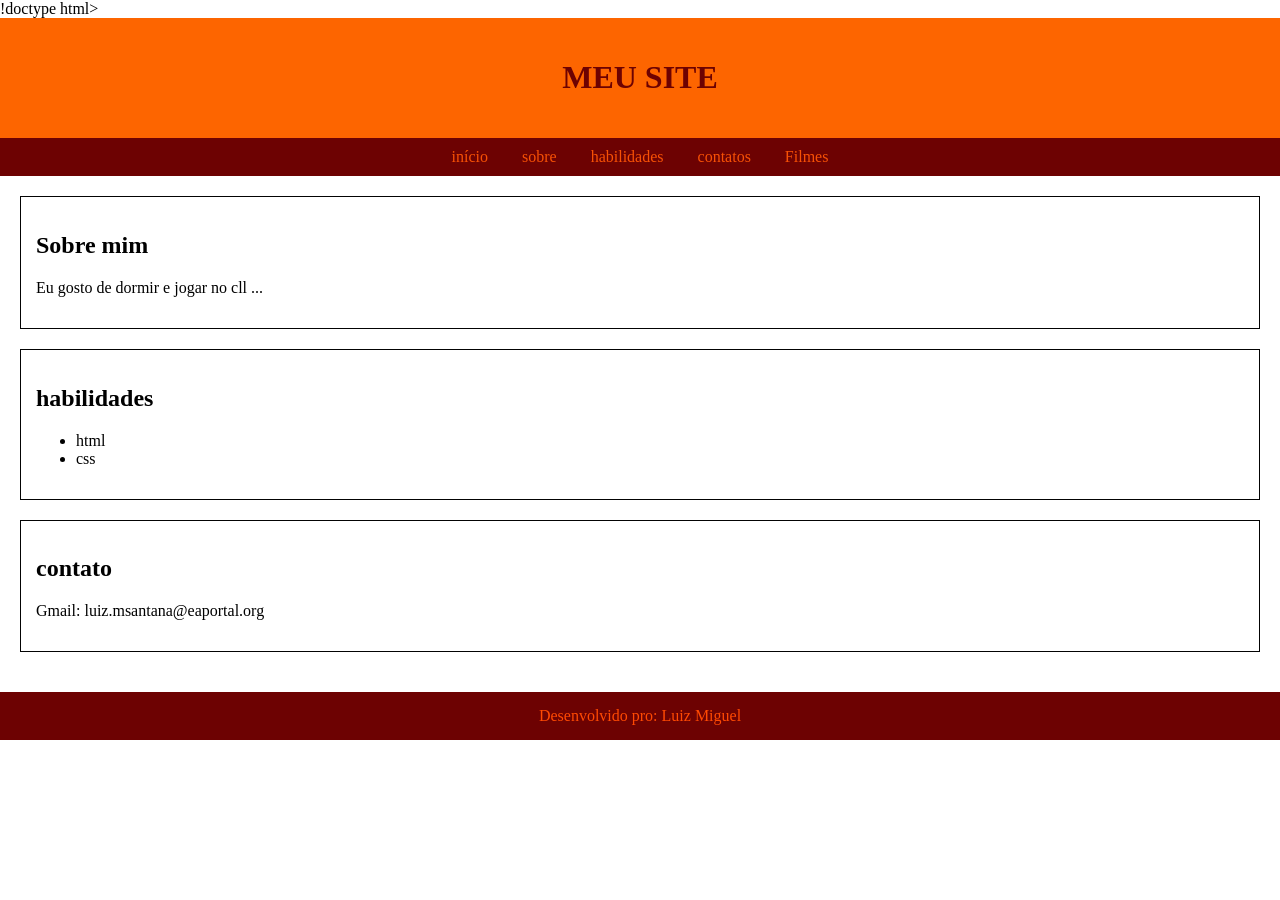
==== index.html @ e071782a "organizando" ====
!doctype html>
<html lang="pt-br">
  <head>
    <meta charset="UTF-8" />
    <meta name="viewport" content="width=device-width, initial-scale=1.0" />
    <title>Meu SITE</title>
    <link rel="stylesheet" href="css/style.css" />
  </head>
  <body>
    <header>
      <h1>MEU SITE</h1>
    </header>
    <nav>
      <a href="index.html">início</a>
      <a href="#sobre">sobre</a>
      <a href="#habilidades">habilidades</a>
      <a href="#contato">contatos</a>
      <a href="filme.html">Filmes</a>
    </nav>
    <main>
      <section id="sobre">
        <h2>Sobre mim</h2>
        <p>Eu gosto de dormir e jogar no cll ...</p>
      </section>

      <section id="habilidades">
        <h2>habilidades</h2>
        <ul>
          <li>html</li>
          <li>css</li>
        </ul>
      </section>
      <section id="contato">
        <h2>contato</h2>
        <p>Gmail: luiz.msantana@eaportal.org</p>
      </section>
    </main>

    <footer>Desenvolvido pro: Luiz Miguel</footer>
  </body>
</html>
---- css/style.css ----
body {
  font-family: cursive;
  margin: 0;
  padding: 0;
}

header {
  background-color: rgb(253, 101, 0);
  color: #6d0202;
  padding: 20px;
  text-align: center;
}
nav {
  background-color: #6d0202;
  padding: 10px;
  text-align: center;
}

nav a {
  color: rgb(247, 81, 5);
  text-decoration: none;
  margin: 0 15px;
}

main {
  padding: 20px;
}

section {
  margin-bottom: 20px;
  padding: 15px;
  border: 1px solid #030303;
}

footer {
  background-color: #6d0202;
  color: rgb(255, 74, 3);
  text-align: center;
  padding: 15px;
}
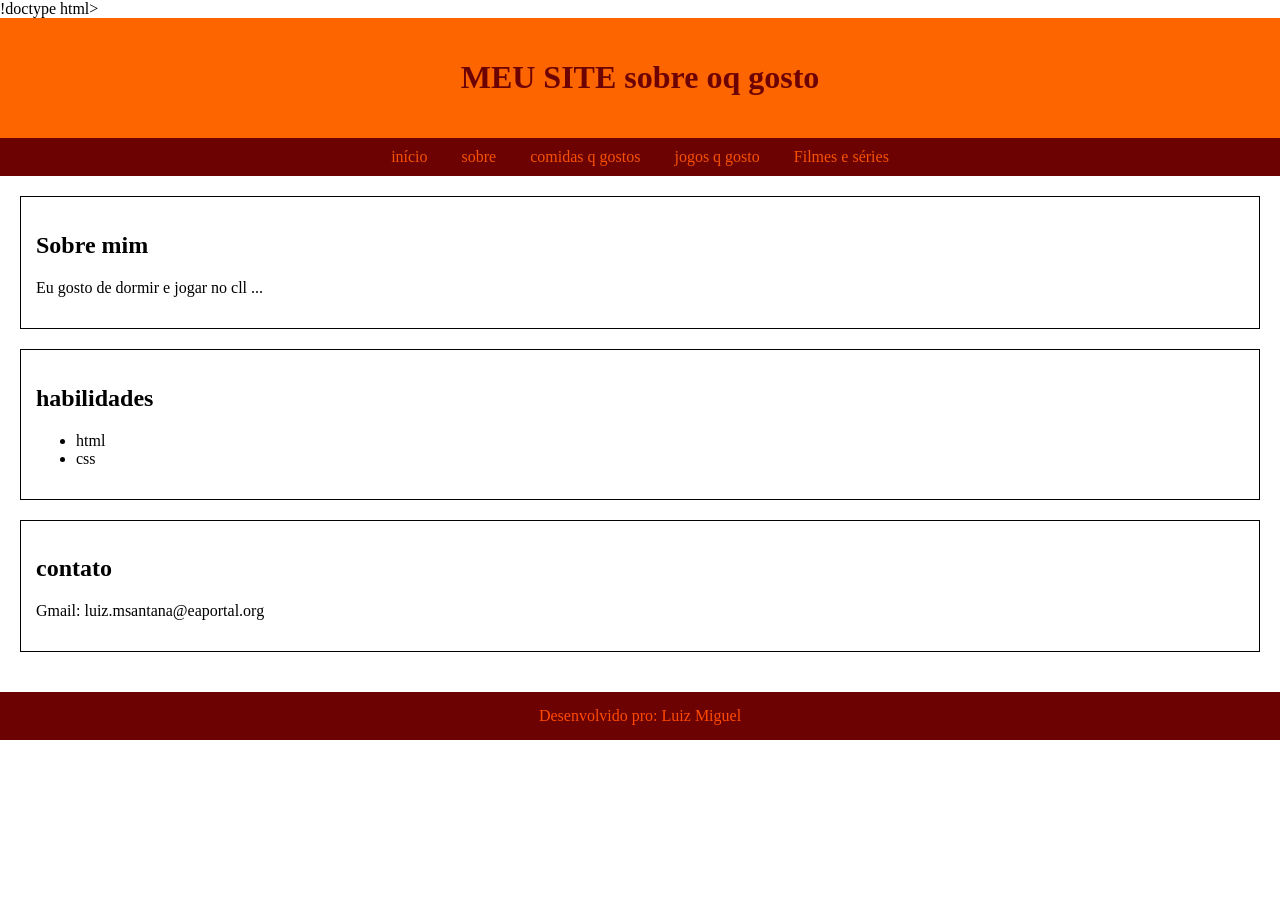
==== commit 2a2dabe1: "av1 alterada" ====
--- a/index.html
+++ b/index.html
@@ -8,14 +8,14 @@
   </head>
   <body>
     <header>
-      <h1>MEU SITE</h1>
+      <h1>MEU SITE sobre oq gosto</h1>
     </header>
     <nav>
       <a href="index.html">início</a>
       <a href="#sobre">sobre</a>
-      <a href="#habilidades">habilidades</a>
-      <a href="#contato">contatos</a>
-      <a href="filme.html">Filmes</a>
+      <a href="#comida.html">comidas q gostos</a>
+      <a href="#jogos.html">jogos q gosto</a>
+      <a href="filme.html">Filmes e séries</a>
     </nav>
     <main>
       <section id="sobre">
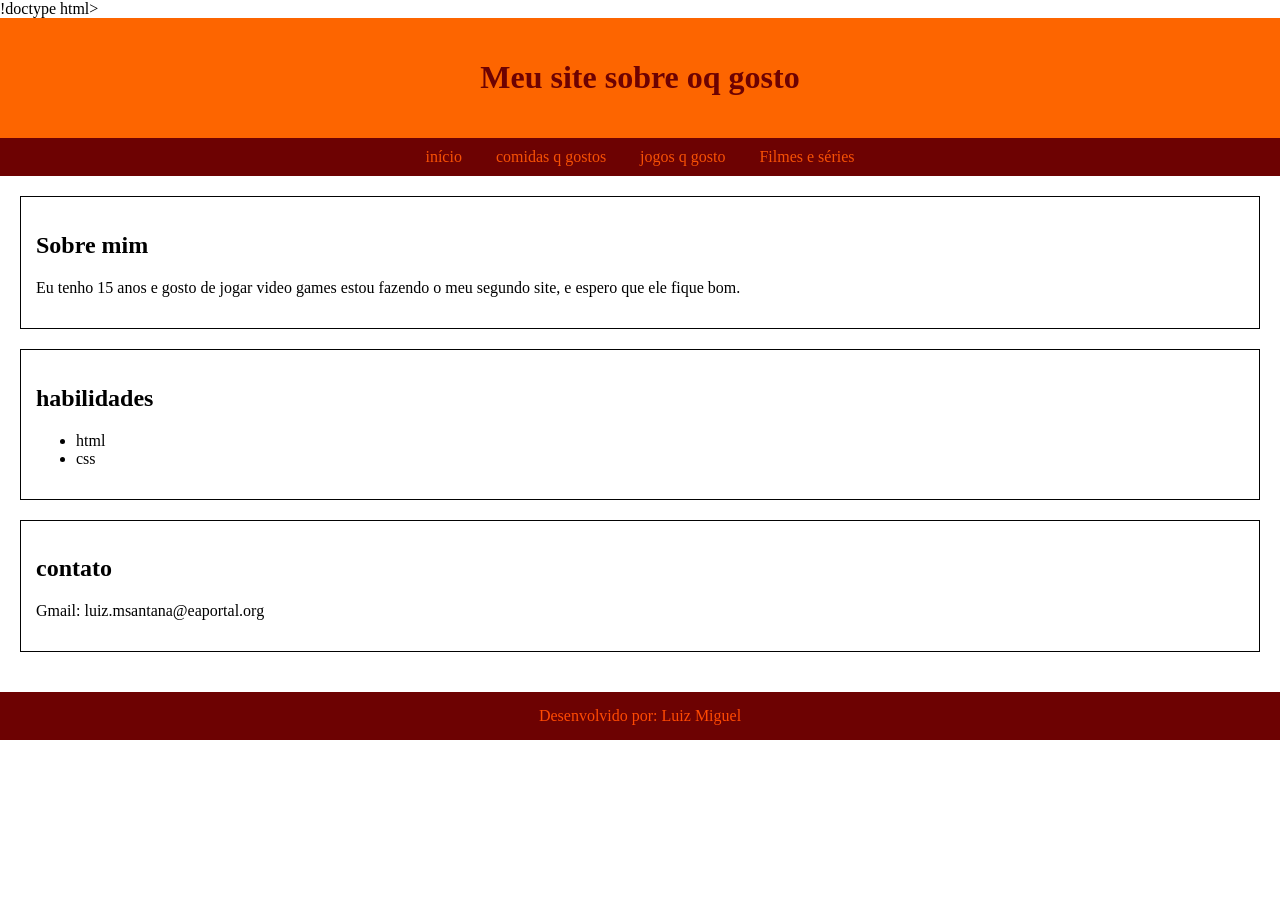
==== commit 9acedf15: "mudei tudo" ====
--- a/index.html
+++ b/index.html
@@ -8,19 +8,21 @@
   </head>
   <body>
     <header>
-      <h1>MEU SITE sobre oq gosto</h1>
+      <h1>Meu site sobre oq gosto</h1>
     </header>
     <nav>
       <a href="index.html">início</a>
-      <a href="#sobre">sobre</a>
-      <a href="#comida.html">comidas q gostos</a>
-      <a href="#jogos.html">jogos q gosto</a>
+      <a href="comida.html">comidas q gostos</a>
+      <a href="jogos.html">jogos q gosto</a>
       <a href="filme.html">Filmes e séries</a>
     </nav>
     <main>
       <section id="sobre">
         <h2>Sobre mim</h2>
-        <p>Eu gosto de dormir e jogar no cll ...</p>
+        <p>
+          Eu tenho 15 anos e gosto de jogar video games estou fazendo o meu
+          segundo site, e espero que ele fique bom.
+        </p>
       </section>
 
       <section id="habilidades">
@@ -36,6 +38,6 @@
       </section>
     </main>
 
-    <footer>Desenvolvido pro: Luiz Miguel</footer>
+    <footer>Desenvolvido por: Luiz Miguel</footer>
   </body>
 </html>
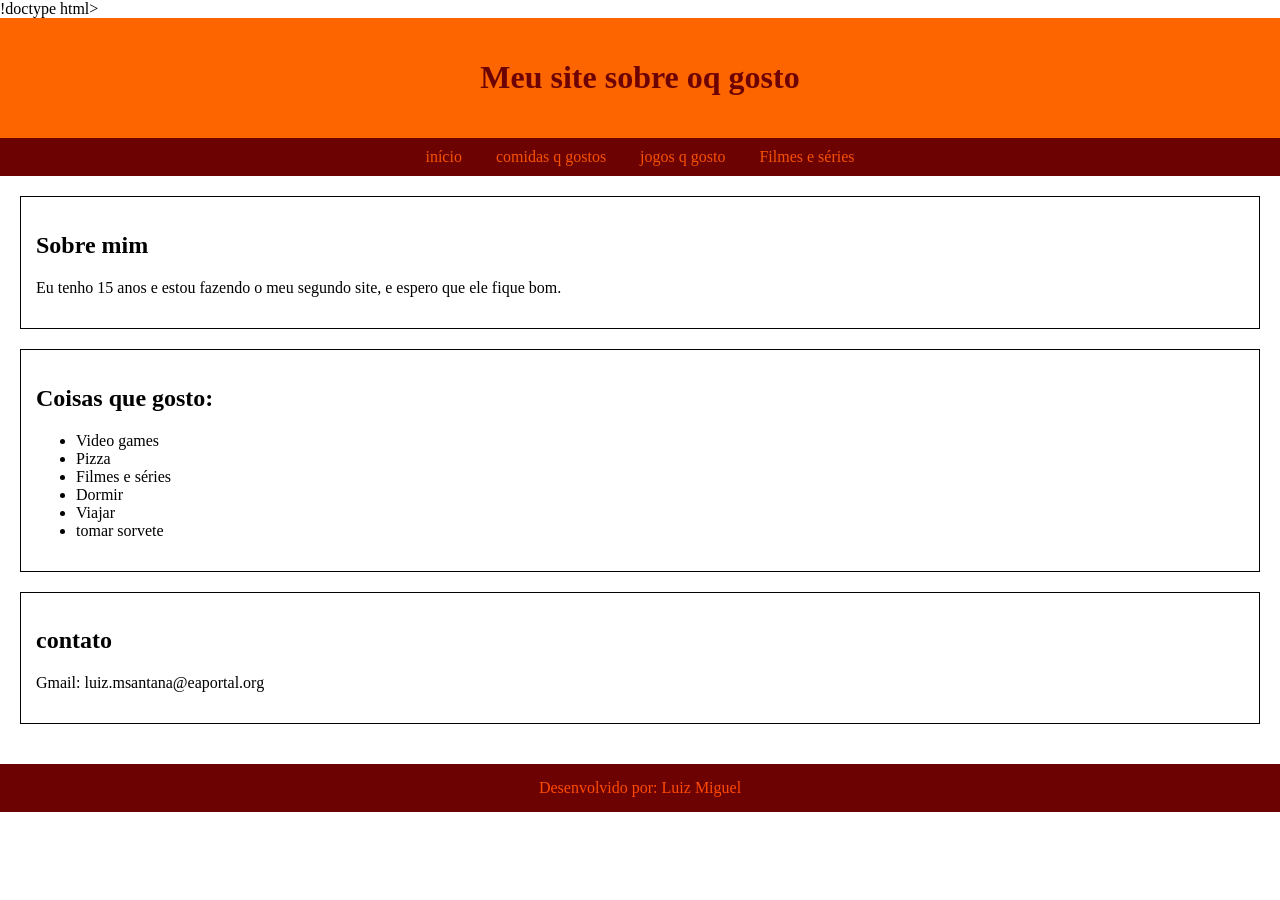
==== commit e2ed64e0: "terminei" ====
--- a/index.html
+++ b/index.html
@@ -20,16 +20,20 @@
       <section id="sobre">
         <h2>Sobre mim</h2>
         <p>
-          Eu tenho 15 anos e gosto de jogar video games estou fazendo o meu
-          segundo site, e espero que ele fique bom.
+          Eu tenho 15 anos e estou fazendo o meu segundo site, e espero que ele
+          fique bom.
         </p>
       </section>
 
-      <section id="habilidades">
-        <h2>habilidades</h2>
+      <section id="coisas-que-gosto">
+        <h2>Coisas que gosto:</h2>
         <ul>
-          <li>html</li>
-          <li>css</li>
+          <li>Video games</li>
+          <li>Pizza</li>
+          <li>Filmes e séries</li>
+          <li>Dormir</li>
+          <li>Viajar</li>
+          <li>tomar sorvete</li>
         </ul>
       </section>
       <section id="contato">
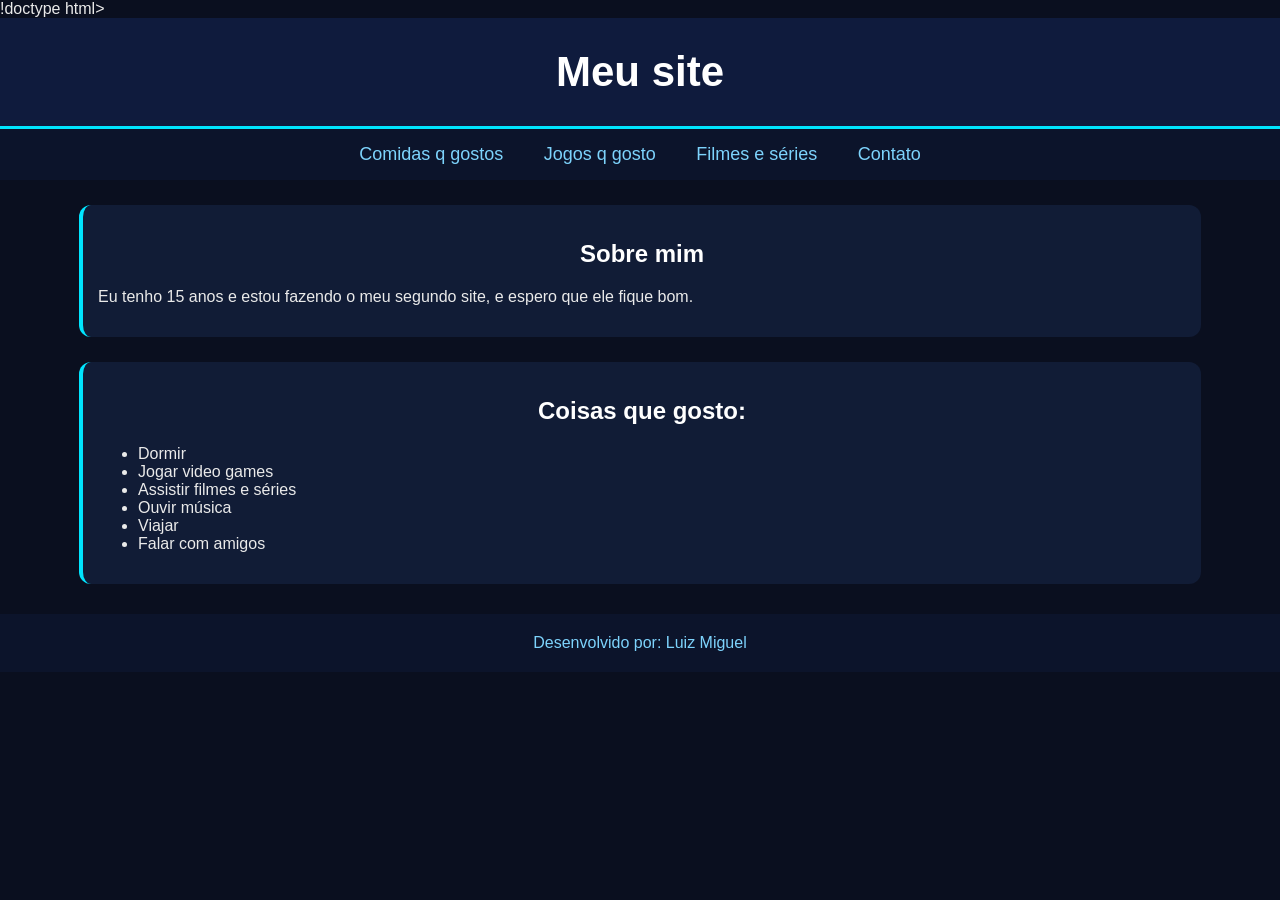
==== commit b27b86a8: "codigo finalizado" ====
--- a/index.html
+++ b/index.html
@@ -8,13 +8,13 @@
   </head>
   <body>
     <header>
-      <h1>Meu site sobre oq gosto</h1>
+      <h1>Meu site</h1>
     </header>
     <nav>
-      <a href="index.html">início</a>
-      <a href="comida.html">comidas q gostos</a>
-      <a href="jogos.html">jogos q gosto</a>
+      <a href="comida.html">Comidas q gostos</a>
+      <a href="jogos.html">Jogos q gosto</a>
       <a href="filme.html">Filmes e séries</a>
+      <a href="contato.html">Contato</a>
     </nav>
     <main>
       <section id="sobre">
@@ -28,17 +28,13 @@
       <section id="coisas-que-gosto">
         <h2>Coisas que gosto:</h2>
         <ul>
-          <li>Video games</li>
-          <li>Pizza</li>
-          <li>Filmes e séries</li>
           <li>Dormir</li>
+          <li>Jogar video games</li>
+          <li>Assistir filmes e séries</li>
+          <li>Ouvir música</li>
           <li>Viajar</li>
-          <li>tomar sorvete</li>
+          <li>Falar com amigos</li>
         </ul>
-      </section>
-      <section id="contato">
-        <h2>contato</h2>
-        <p>Gmail: luiz.msantana@eaportal.org</p>
       </section>
     </main>
 
--- a/css/style.css
+++ b/css/style.css
@@ -1,40 +1,87 @@
 body {
-  font-family: cursive;
+  font-family: "Poppins", sans-serif;
   margin: 0;
   padding: 0;
+  background: #0a0f1f;
+  color: #eaeaea;
 }
 
 header {
-  background-color: rgb(253, 101, 0);
-  color: #6d0202;
-  padding: 20px;
+  background: #0f1b3d;
+  padding: 30px;
   text-align: center;
+  border-bottom: 3px solid #00e5ff;
 }
+
+header h1 {
+  margin: 0;
+  font-size: 42px;
+  color: #ffffff;
+}
+
 nav {
-  background-color: #6d0202;
-  padding: 10px;
+  background: #0c142b;
+  padding: 15px;
   text-align: center;
 }
 
 nav a {
-  color: rgb(247, 81, 5);
+  color: #7dd3fc;
   text-decoration: none;
-  margin: 0 15px;
+  margin: 0 18px;
+  font-size: 18px;
 }
 
-main {
-  padding: 20px;
+nav a:hover {
+  color: #ffffff;
 }
 
 section {
-  margin-bottom: 20px;
+  width: 85%;
+  margin: 25px auto;
   padding: 15px;
-  border: 1px solid #030303;
+  background: #111c36;
+  border-radius: 12px;
+  border-left: 4px solid #00e5ff;
+}
+
+h1,
+h2 {
+  text-align: center;
+  color: #ffffff;
+}
+
+img {
+  width: 520px;
+  height: 320px;
+  object-fit: cover;
+  display: block;
+  margin: 15px auto;
+  border-radius: 12px;
+  border: 2px solid #24324d;
+  transition: 0.3s;
+}
+
+img:hover {
+  transform: scale(1.04);
+  border-color: #00e5ff;
+}
+
+.video-container {
+  text-align: center;
+}
+
+iframe {
+  width: 720px;
+  height: 400px;
+  border-radius: 12px;
+  border: 2px solid #24324d;
 }
 
 footer {
-  background-color: #6d0202;
-  color: rgb(255, 74, 3);
+  background: #0c142b;
   text-align: center;
-  padding: 15px;
+  padding: 20px;
+  color: #7dd3fc;
+  margin-top: 30px;
 }
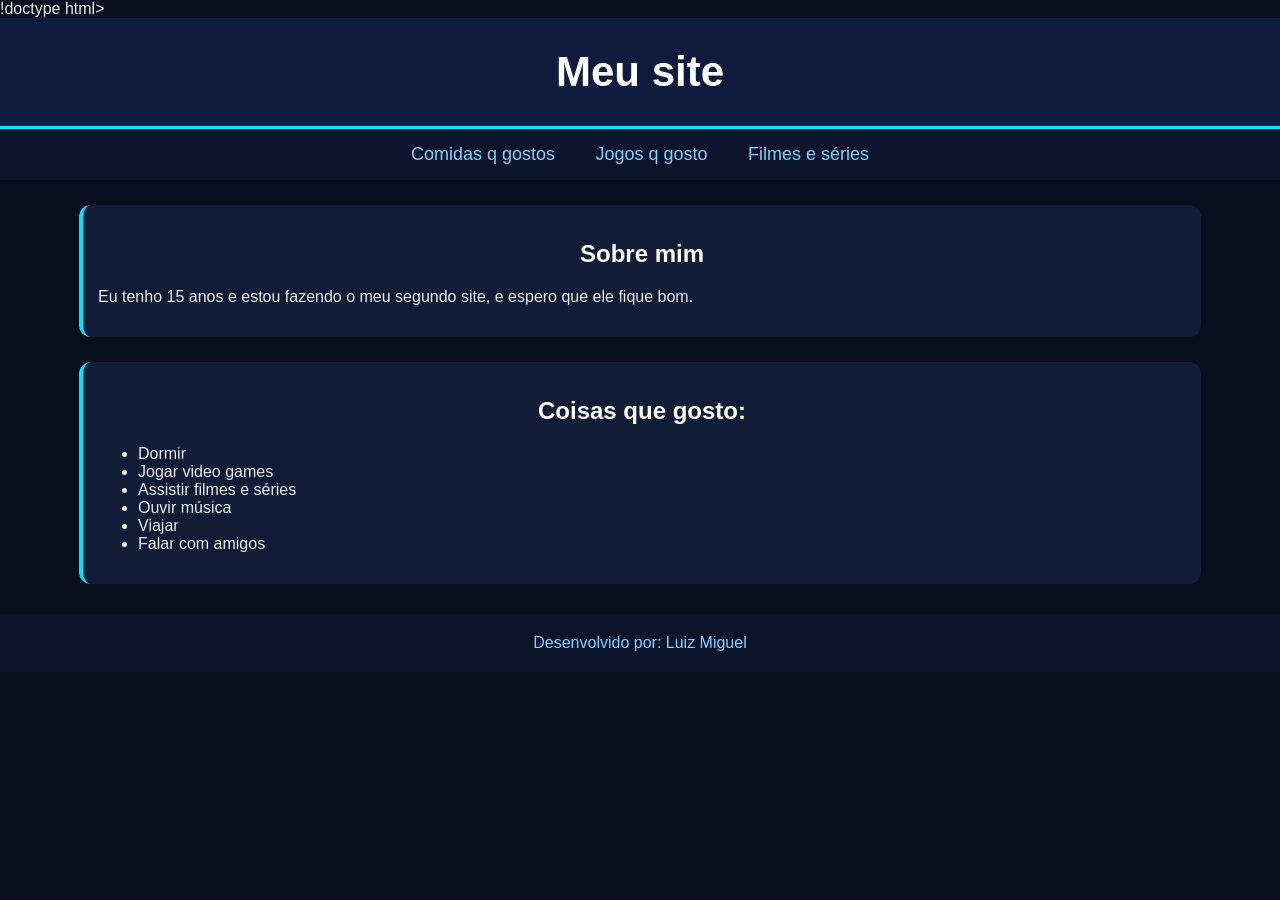
==== commit b71f9828: "mudei de novo" ====
--- a/index.html
+++ b/index.html
@@ -14,7 +14,6 @@
       <a href="comida.html">Comidas q gostos</a>
       <a href="jogos.html">Jogos q gosto</a>
       <a href="filme.html">Filmes e séries</a>
-      <a href="contato.html">Contato</a>
     </nav>
     <main>
       <section id="sobre">
--- a/css/style.css
+++ b/css/style.css
@@ -85,3 +85,20 @@
   color: #7dd3fc;
   margin-top: 30px;
 }
+table {
+  margin: 20px auto;
+  width: 80%;
+  border-collapse: collapse;
+  text-align: center;
+  font-size: 20px;
+}
+
+th,
+td {
+  border: 2px solid rgba(255, 255, 255, 0.445);
+  padding: 15px;
+}
+
+th {
+  background-color: #0c142bce;
+}
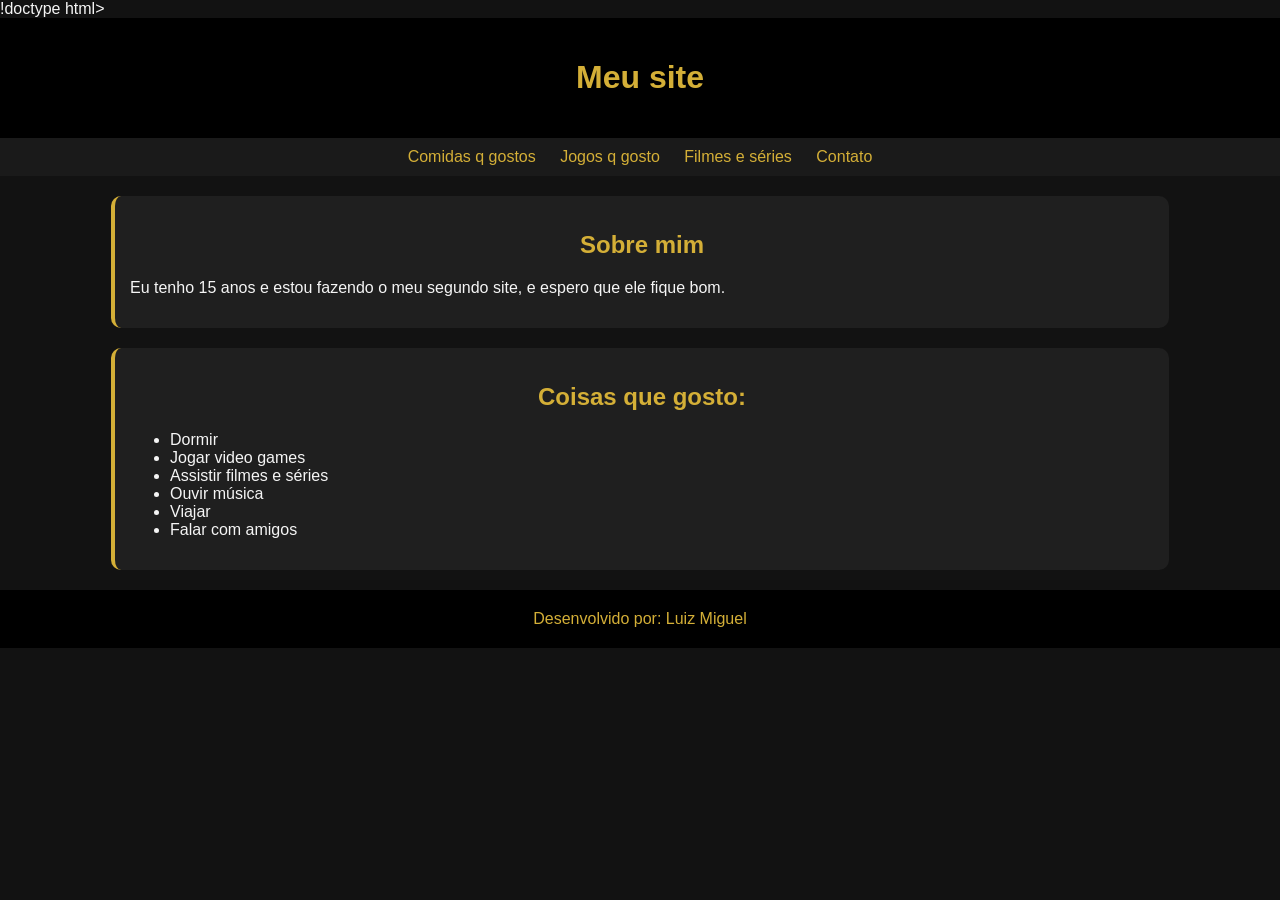
==== commit 305ced3d: "terminei" ====
--- a/index.html
+++ b/index.html
@@ -14,6 +14,7 @@
       <a href="comida.html">Comidas q gostos</a>
       <a href="jogos.html">Jogos q gosto</a>
       <a href="filme.html">Filmes e séries</a>
+      <a href="contato.html">Contato</a>
     </nav>
     <main>
       <section id="sobre">
--- a/css/style.css
+++ b/css/style.css
@@ -1,70 +1,56 @@
 body {
-  font-family: "Poppins", sans-serif;
+  font-family: Arial, sans-serif;
   margin: 0;
-  padding: 0;
-  background: #0a0f1f;
-  color: #eaeaea;
+  background: #121212;
+  color: #f5f5f5;
 }
 
-header {
-  background: #0f1b3d;
-  padding: 30px;
+header,
+footer {
+  background: #000;
+  color: #d4af37;
   text-align: center;
-  border-bottom: 3px solid #00e5ff;
-}
-
-header h1 {
-  margin: 0;
-  font-size: 42px;
-  color: #ffffff;
+  padding: 20px;
 }
 
 nav {
-  background: #0c142b;
-  padding: 15px;
+  background: #1a1a1a;
   text-align: center;
+  padding: 10px;
 }
 
 nav a {
-  color: #7dd3fc;
+  color: #d4af37;
   text-decoration: none;
-  margin: 0 18px;
-  font-size: 18px;
+  margin: 0 10px;
 }
 
 nav a:hover {
-  color: #ffffff;
+  color: #ffd700;
 }
 
 section {
-  width: 85%;
-  margin: 25px auto;
+  width: 80%;
+  margin: 20px auto;
   padding: 15px;
-  background: #111c36;
-  border-radius: 12px;
-  border-left: 4px solid #00e5ff;
+  background: #1f1f1f;
+  border-radius: 10px;
+  border-left: 4px solid #d4af37;
 }
 
 h1,
 h2 {
   text-align: center;
-  color: #ffffff;
+  color: #d4af37;
 }
 
 img {
-  width: 520px;
-  height: 320px;
-  object-fit: cover;
+  width: 500px;
+  max-width: 100%;
   display: block;
   margin: 15px auto;
-  border-radius: 12px;
-  border: 2px solid #24324d;
-  transition: 0.3s;
-}
-
-img:hover {
-  transform: scale(1.04);
-  border-color: #00e5ff;
+  border-radius: 10px;
+  border: 2px solid #d4af37;
 }
 
 .video-container {
@@ -72,33 +58,63 @@
 }
 
 iframe {
-  width: 720px;
+  width: 700px;
+  max-width: 100%;
   height: 400px;
-  border-radius: 12px;
-  border: 2px solid #24324d;
+  border: 2px solid #d4af37;
+  border-radius: 10px;
 }
 
-footer {
-  background: #0c142b;
-  text-align: center;
-  padding: 20px;
-  color: #7dd3fc;
-  margin-top: 30px;
-}
 table {
+  width: 80%;
   margin: 20px auto;
-  width: 80%;
   border-collapse: collapse;
-  text-align: center;
-  font-size: 20px;
 }
 
 th,
 td {
-  border: 2px solid rgba(255, 255, 255, 0.445);
-  padding: 15px;
+  border: 1px solid #d4af37;
+  padding: 10px;
+  text-align: center;
 }
 
 th {
-  background-color: #0c142bce;
+  background: #000;
+  color: #d4af37;
 }
+form {
+  width: 60%;
+  margin: 30px auto;
+  padding: 20px;
+  border: 1px solid #ccc;
+  border-radius: 10px;
+}
+
+label {
+  display: block;
+  margin-top: 10px;
+  margin-bottom: 5px;
+}
+
+input,
+textarea {
+  width: 100%;
+  padding: 10px;
+  margin-bottom: 10px;
+  box-sizing: border-box;
+}
+
+textarea {
+  height: 100px;
+}
+
+button {
+  display: inline-block;
+  padding: 10px 20px;
+  margin-top: 10px;
+  background: #d4af37;
+  color: #000;
+  border: none;
+  cursor: pointer;
+  font-weight: bold;
+}
